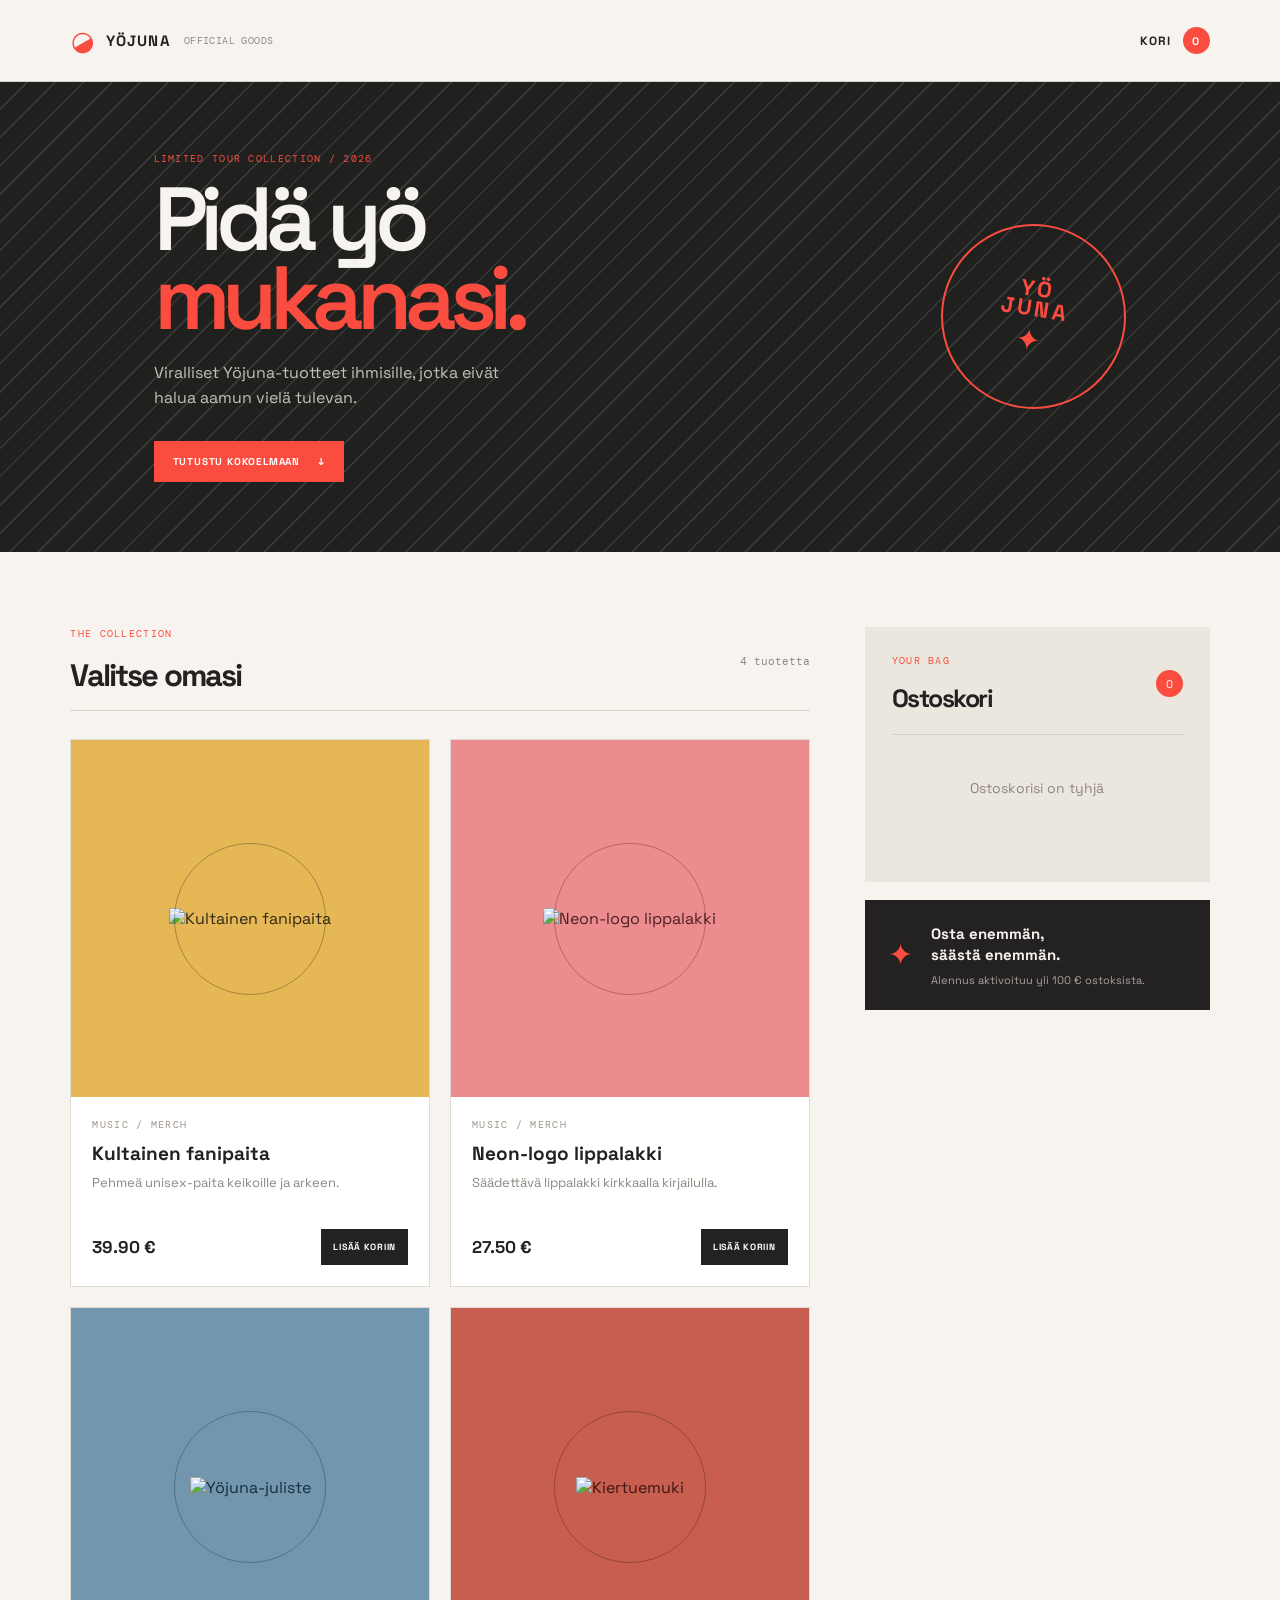
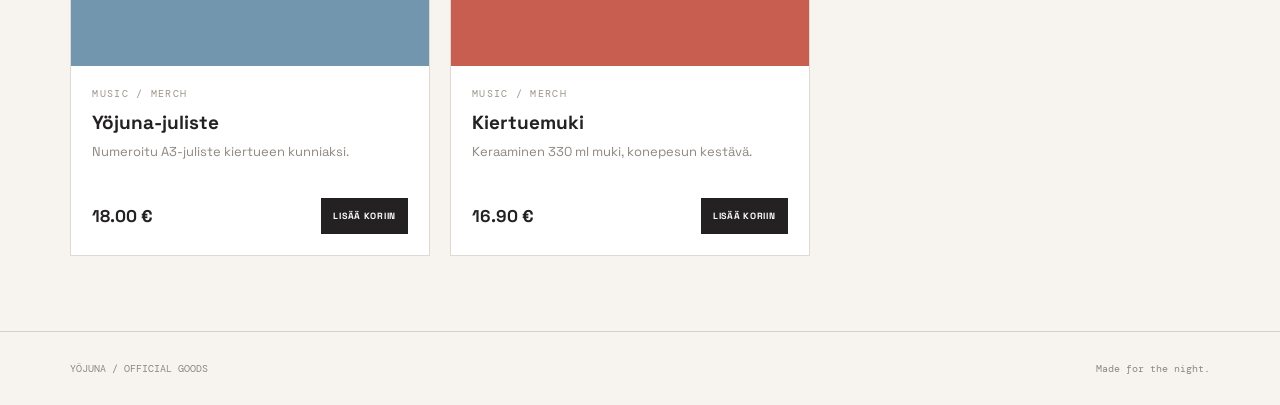
==== fanikauppa/index.html @ d87e468b "fanikauppa" ====
<!doctype html>
<html lang="en">
  <head>
    <meta charset="UTF-8" />
    <link rel="icon" type="image/svg+xml" href="/fanikauppa/favicon.svg" />
    <meta name="viewport" content="width=device-width, initial-scale=1.0" />
    <title>fanikauppa</title>
    <script type="module" crossorigin src="/fanikauppa/assets/index-DM-PW3J-.js"></script>
    <link rel="stylesheet" crossorigin href="/fanikauppa/assets/index-C0i2UksN.css">
  </head>
  <body>
    <div id="root"></div>
  </body>
</html>
---- fanikauppa/assets/index-C0i2UksN.css ----
@import "https://fonts.googleapis.com/css2?family=DM+Mono:wght@400;500&family=Space+Grotesk:wght@400;500;600;700&display=swap";:root{color:#242122;font-synthesis:none;text-rendering:optimizelegibility;-webkit-font-smoothing:antialiased;background:#e9e5df;font-family:Space Grotesk,sans-serif}*{box-sizing:border-box}html{scroll-behavior:smooth;scroll-padding-top:24px}body{width:100%;margin:0;overflow-x:hidden}button,input{font:inherit}button,a{-webkit-tap-highlight-color:transparent}a{color:inherit}@media (prefers-reduced-motion:reduce){html{scroll-behavior:auto}}#root{min-height:100vh}.store-shell{background:#f7f4ef;width:100%;max-width:1440px;margin:0 auto;overflow:hidden}.site-header{border-bottom:1px solid #d7d0c7;justify-content:space-between;align-items:center;height:82px;padding:0 5.5vw;display:flex}.brand,.header-cart,.button{text-transform:uppercase;letter-spacing:.08em;font-weight:700;text-decoration:none}.brand{align-items:center;gap:10px;font-size:15px;display:flex}.brand small{color:#8e8780;letter-spacing:.04em;margin-left:3px;font:10px DM Mono,monospace}.brand-mark{color:#fa4c3f;font-size:27px;transform:rotate(-30deg)}.header-cart{align-items:center;gap:12px;font-size:12px;display:flex}.header-cart span,.cart-count{color:#fff;background:#fa4c3f;border-radius:50%;place-items:center;width:27px;height:27px;font-size:11px;display:grid}.hero-section{color:#f7f4ef;background:#20211f;justify-content:space-between;align-items:center;min-height:460px;padding:70px 12%;display:flex;position:relative}.hero-section:after{content:"";opacity:.12;pointer-events:none;background:repeating-linear-gradient(135deg,#0000 0 18px,#fff 19px 20px);position:absolute;inset:0}.hero-section>*{z-index:1;position:relative}.eyebrow{color:#fa4c3f;letter-spacing:.13em;margin:0 0 15px;font:10px DM Mono,monospace}h1,h2,h3,p{margin-top:0}h1{letter-spacing:-.08em;margin-bottom:22px;font-size:clamp(52px,7vw,102px);font-weight:600;line-height:.88}h1 em{color:#fa4c3f;font-style:normal}.hero-text{color:#c4c0b7;max-width:370px;margin-bottom:30px;line-height:1.6}.button{cursor:pointer;border:0;justify-content:center;align-items:center;gap:18px;padding:14px 19px;font-size:10px;transition:transform .2s,background .2s;display:inline-flex}.button:hover{transform:translateY(-2px)}.button-accent{color:#fff;background:#fa4c3f}.button-dark{color:#fff;background:#242122}.button-light{color:#8e8780;background:0 0;padding-left:0;padding-right:0}.hero-sticker{text-align:center;color:#fa4c3f;letter-spacing:.12em;border:2px solid #fa4c3f;border-radius:50%;place-content:center;width:185px;height:185px;font-size:22px;font-weight:700;line-height:.9;display:grid;transform:rotate(9deg)}.hero-sticker span{margin-top:8px;font-size:30px}.content-grid{grid-template-columns:minmax(0,1fr) 345px;gap:55px;padding:75px 5.5vw;display:grid}.section-heading,.cart-heading,.cart-total,.product-footer{justify-content:space-between;align-items:center;display:flex}.section-heading{border-bottom:1px solid #d7d0c7;margin-bottom:28px;padding-bottom:15px}h2{letter-spacing:-.06em;margin-bottom:0;font-size:31px}.section-heading>span{color:#8e8780;font:11px DM Mono,monospace}.product-grid{grid-template-columns:repeat(2,1fr);gap:20px;display:grid}.product-card{background:#fff;border:1px solid #dfd9d1}.product-art{place-items:center;height:240px;display:grid;position:relative;overflow:hidden}.product-art:after{content:"";opacity:.35;border:1px solid;border-radius:50%;width:150px;height:150px;position:absolute}.product-art span{z-index:1;letter-spacing:.2em;font:500 13px DM Mono,monospace;transform:rotate(-12deg)}.gold{color:#302715;background:#e5b855}.pink{color:#4b2024;background:#ed8c8e}.blue{color:#142e3d;background:#7196ad}.red{color:#3d1713;background:#c75e4f}.product-copy{padding:21px}.product-copy .eyebrow{color:#9d958b;margin-bottom:10px}.product-copy h3{margin-bottom:8px;font-size:19px}.description{color:#8e8780;min-height:42px;font-size:13px;line-height:1.45}.product-footer strong{font-size:17px}.product-footer .button{padding:12px;font-size:9px}.quantity-picker{border-top:1px solid #dfd9d1;align-items:end;gap:8px;margin-top:15px;padding-top:15px;display:flex}.quantity-picker label{color:#8e8780;text-transform:uppercase;gap:5px;font:9px DM Mono,monospace;display:grid}.quantity-picker input{border:1px solid #d4ccc2;width:55px;padding:10px 7px}.quantity-picker .button{padding:11px;font-size:9px}.cart-panel{background:#ebe6de;padding:27px}.cart-heading{border-bottom:1px solid #d4ccc2;padding-bottom:20px}.cart-heading h2{font-size:25px}.empty-cart{color:#8e8780;text-align:center;padding:44px 0;font-size:14px}.cart-items{padding:12px 0}.cart-item{border-bottom:1px solid #d4ccc2;gap:12px;padding:15px 0;display:flex}.cart-art{flex:0 0 58px;place-items:center;width:58px;height:58px;font:9px DM Mono,monospace;display:grid}.cart-item-copy{flex:1;gap:5px;min-width:0;display:grid}.cart-item-copy strong{font-size:13px}.cart-item-copy>span{color:#6f6861;font-size:12px}.quantity-controls{color:#6f6861;align-items:center;gap:9px;font:12px DM Mono,monospace;display:flex}.quantity-controls button:not(.remove-button){cursor:pointer;background:0 0;border:1px solid #bfb6aa;width:22px;height:22px;padding:0}.remove-button{color:#a39b91;cursor:pointer;background:0 0;border:0;margin-left:auto;padding:0;font-size:10px}.cart-total{padding:22px 0 5px;font-size:13px}.cart-total strong{font-size:19px}.discount-hint{color:#8e8780;font-size:11px;line-height:1.4}.cart-actions{justify-content:space-between;align-items:center;margin-top:18px;display:flex}.cart-actions .button-accent{padding:14px 27px}.discount-card{color:#f7f4ef;background:#242122;align-items:center;gap:18px;margin-top:18px;padding:23px;display:flex}.discount-card>span{color:#fa4c3f;font-size:30px}.discount-card strong{font-size:15px;line-height:1.2}.discount-card p{color:#a9a39a;margin:8px 0 0;font-size:11px}.price-summary{color:#8e8780;justify-content:space-between;padding:18px 0;font-size:12px;display:flex}.price-summary strong{color:#242122}.site-header,.content-grid,footer{width:100%}footer{color:#8e8780;border-top:1px solid #d7d0c7;justify-content:space-between;padding:30px 5.5vw;font:10px DM Mono,monospace;display:flex}.modal-backdrop{z-index:5;background:#161514b8;place-items:center;padding:20px;display:grid;position:fixed;inset:0}.modal{background:#f7f4ef;width:min(620px,100%);max-height:90vh;padding:35px;overflow-y:auto}.modal-heading{justify-content:space-between;align-items:start;display:flex}.close-button{cursor:pointer;background:0 0;border:0;font-size:30px;line-height:.7}.form-note{color:#8e8780;margin:20px 0;font-size:13px}.form-grid{grid-template-columns:1fr 1fr;gap:17px;display:grid}.form-grid label{text-transform:uppercase;color:#6f6861;gap:7px;font:10px DM Mono,monospace;display:grid}.form-grid input{background:#fff;border:1px solid #d4ccc2;outline:none;width:100%;padding:12px}.form-grid input:focus{border-color:#fa4c3f}.submit-button{width:100%;margin-top:25px}.order-success{text-align:center;padding:40px 10px}.order-success h2{margin:20px 0 10px}.order-success p{color:#8e8780;margin-bottom:25px}.success-mark{color:#fff;background:#fa4c3f;border-radius:50%;place-items:center;width:60px;height:60px;font-size:30px;display:inline-grid}@media (width<=900px){.content-grid{grid-template-columns:1fr;gap:40px;padding:55px 6vw}.cart-panel{max-width:none}.hero-section{padding:60px 9%}.hero-sticker{width:140px;height:140px;font-size:17px}}@media (width<=600px){.site-header{height:70px;padding:0 20px}.brand{gap:7px;font-size:13px}.brand small{display:none}.hero-section{min-height:540px;padding:65px 24px 35px;display:block}h1{letter-spacing:-.09em;font-size:clamp(48px,16vw,74px)}.hero-text{max-width:290px;font-size:14px}.hero-sticker{width:130px;height:130px;margin:55px 8px 0 auto;font-size:15px}.hero-sticker span{font-size:24px}.content-grid{gap:32px;padding:42px 20px}.section-heading{align-items:end}.section-heading h2{font-size:27px}.product-grid{grid-template-columns:1fr;gap:16px}.product-copy{padding:18px}.product-copy h3{font-size:18px}.description{min-height:0;margin-bottom:18px}.product-footer .button{padding:12px 14px}.quantity-picker{flex-wrap:wrap}.quantity-picker label{flex:1 0 100%}.cart-panel{padding:21px 18px}.cart-actions{flex-direction:column-reverse;align-items:stretch;gap:10px}.cart-actions .button{width:100%}.cart-actions .button-light{padding:11px}.discount-card{padding:19px}footer{flex-direction:column;gap:10px;padding:25px 20px}.modal-backdrop{align-items:end;padding:10px}.modal{max-height:92vh;padding:25px 20px}.form-grid{grid-template-columns:1fr;gap:13px}}.product-art{aspect-ratio:1;place-items:center;width:100%;min-width:0;height:auto;display:grid;position:relative;overflow:hidden}.product-art img{object-fit:contain;object-position:center;place-self:center;width:auto;max-width:100%;height:auto;max-height:100%;display:block}
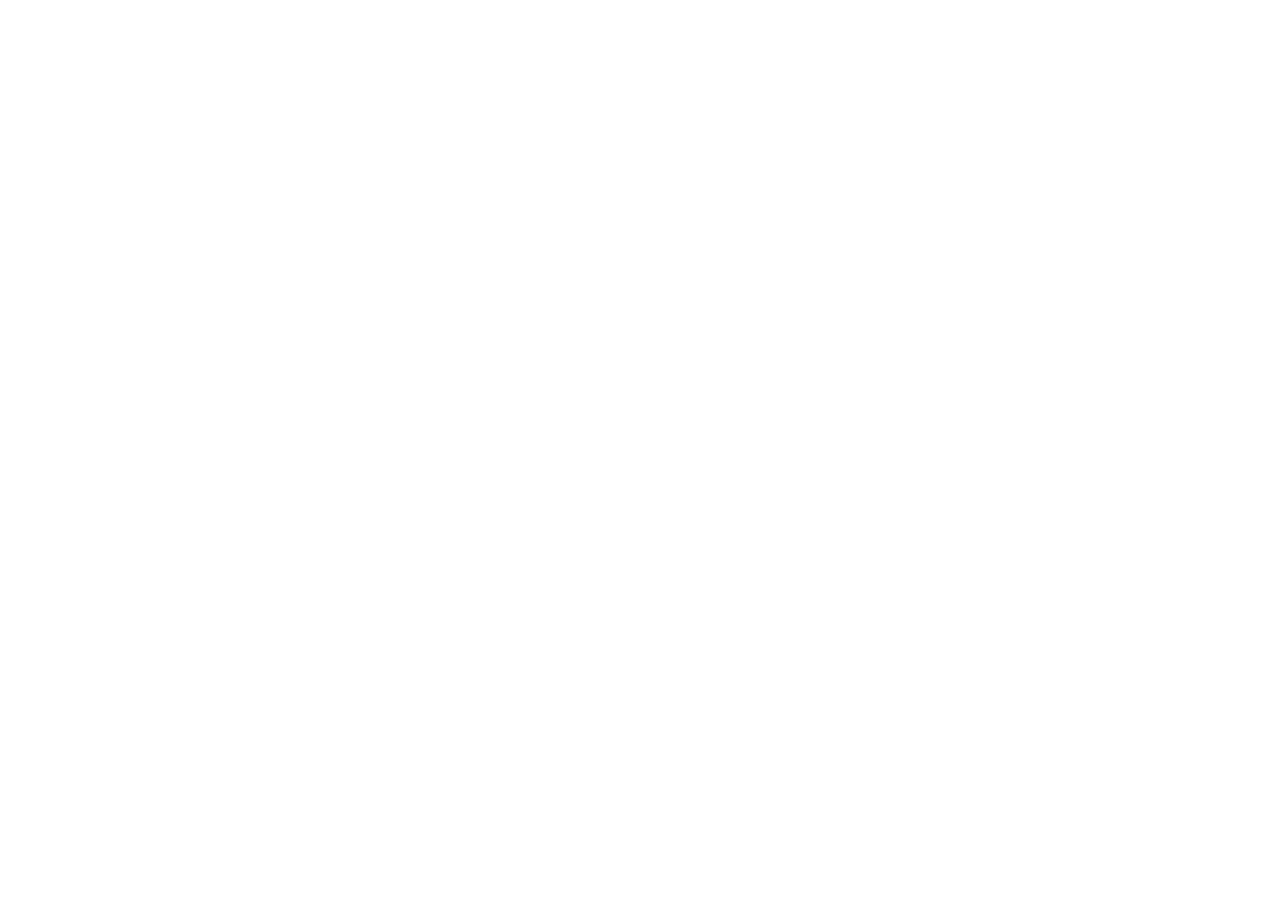
==== commit 06b1ef64: "testi" ====
--- a/fanikauppa/index.html
+++ b/fanikauppa/index.html
@@ -2,11 +2,11 @@
 <html lang="en">
   <head>
     <meta charset="UTF-8" />
-    <link rel="icon" type="image/svg+xml" href="/fanikauppa/favicon.svg" />
+    <link rel="icon" type="image/svg+xml" href="/portfolio/fanikauppa/favicon.svg" />
     <meta name="viewport" content="width=device-width, initial-scale=1.0" />
     <title>fanikauppa</title>
-    <script type="module" crossorigin src="/fanikauppa/assets/index-DM-PW3J-.js"></script>
-    <link rel="stylesheet" crossorigin href="/fanikauppa/assets/index-C0i2UksN.css">
+    <script type="module" crossorigin src="/portfolio/fanikauppa/assets/index-DM-PW3J-.js"></script>
+    <link rel="stylesheet" crossorigin href="/portfolio/fanikauppa/assets/index-C0i2UksN.css">
   </head>
   <body>
     <div id="root"></div>
